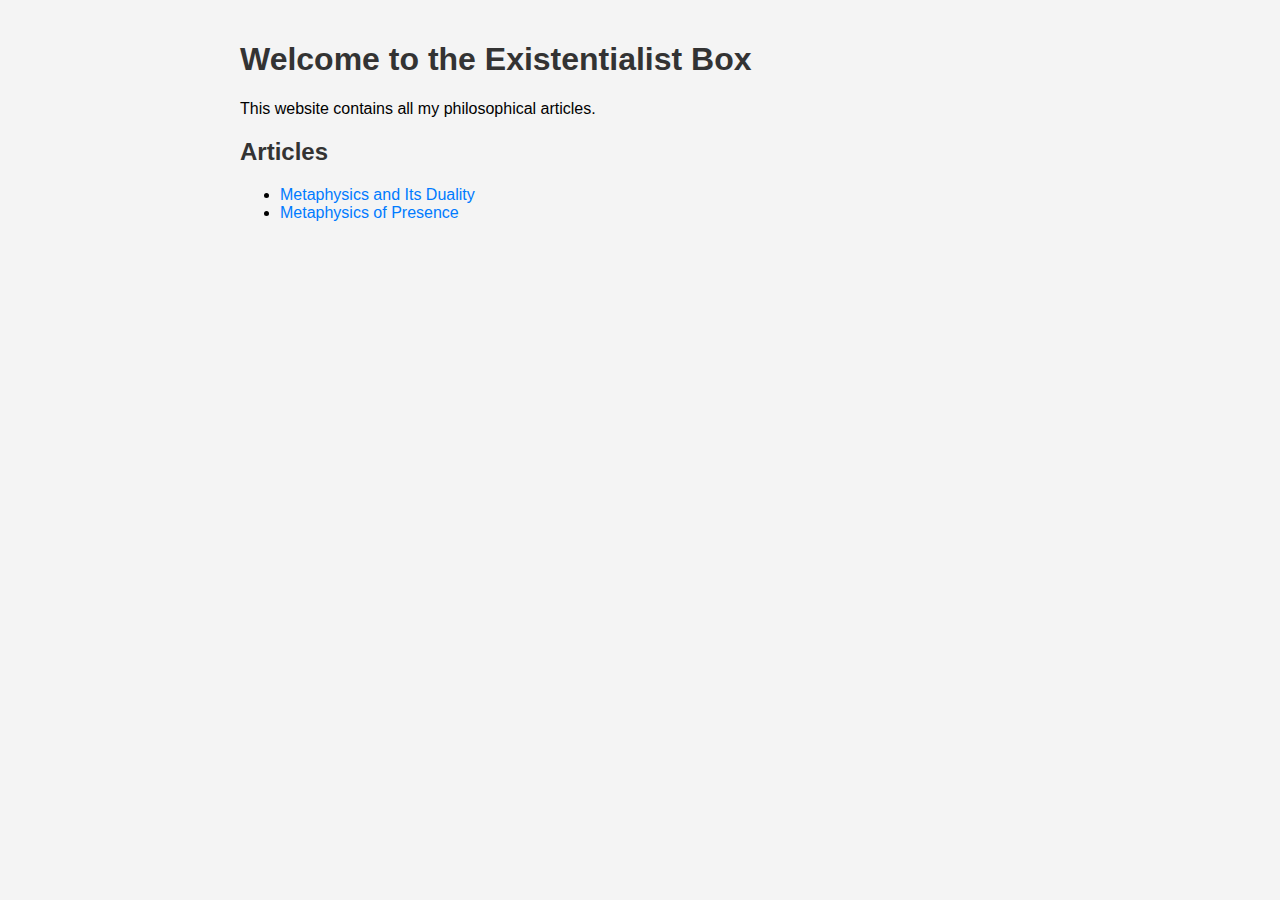
==== existentialist-box/index.html @ 86587e5d "Add files via upload" ====
<!DOCTYPE html>
<html lang="en">
<head>
    <meta charset="UTF-8">
    <meta name="viewport" content="width=device-width, initial-scale=1.0">
    <title>Existentialist Box</title>
    <link rel="stylesheet" href="style.css">
</head>
<body>
    <h1>Welcome to the Existentialist Box</h1>
    <p>This website contains all my philosophical articles.</p>

    <h2>Articles</h2>
    <ul>
        <li><a href="article1.html">Metaphysics and Its Duality</a></li>
        <li><a href="article2.html">Metaphysics of Presence</a></li>
    </ul>
</body>
</html>
---- existentialist-box/style.css ----
body {
    font-family: Arial, sans-serif;
    max-width: 800px;
    margin: auto;
    padding: 20px;
    background-color: #f4f4f4;
}
h1, h2 {
    color: #333;
}
a {
    color: #007bff;
    text-decoration: none;
}
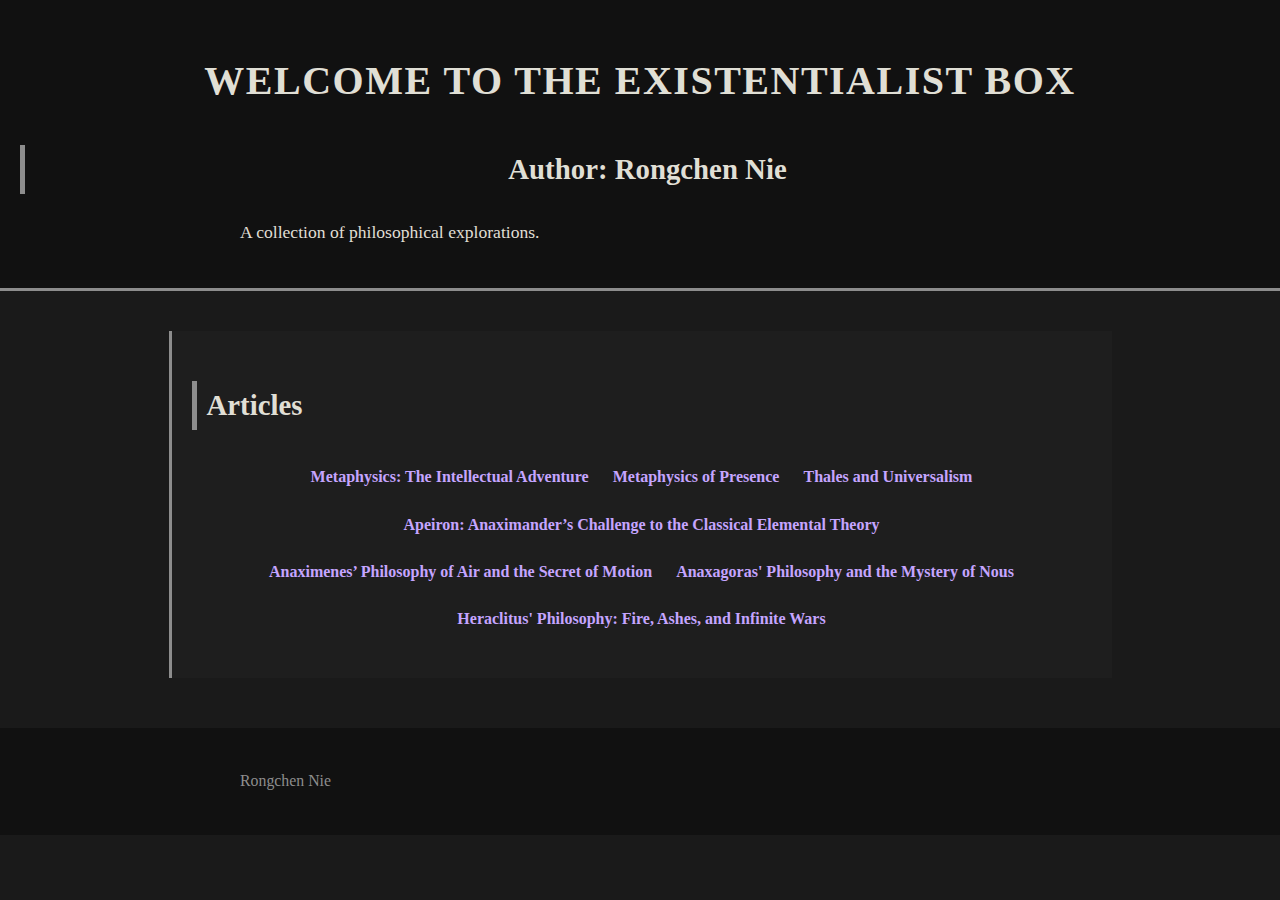
==== commit fa85a2df: "Add files via upload" ====
--- a/existentialist-box/index.html
+++ b/existentialist-box/index.html
@@ -7,13 +7,27 @@
     <link rel="stylesheet" href="style.css">
 </head>
 <body>
-    <h1>Welcome to the Existentialist Box</h1>
-    <p>This website contains all my philosophical articles.</p>
+    <header>
+        <h1>Welcome to the Existentialist Box</h1>
+        <h2>Author: Rongchen Nie</h2>
+        <p>A collection of philosophical explorations.</p>
+    </header>
 
-    <h2>Articles</h2>
-    <ul>
-        <li><a href="article1.html">Metaphysics and Its Duality</a></li>
-        <li><a href="article2.html">Metaphysics of Presence</a></li>
-    </ul>
+    <section>
+        <h2>Articles</h2>
+        <ul>
+            <li><a href="article1.html">Metaphysics: The Intellectual Adventure</a></li>
+            <li><a href="article2.html">Metaphysics of Presence</a></li>
+            <li><a href="Thales.html">Thales and Universalism</a></li>
+            <li><a href="Anaximander.html">Apeiron: Anaximander’s Challenge to the Classical Elemental Theory</a></li>
+            <li><a href="anaximenes.html">Anaximenes’ Philosophy of Air and the Secret of Motion</a></li>
+            <li><a href="Anaxagoras.html">Anaxagoras' Philosophy and the Mystery of Nous</a></li>
+            <li><a href="heraclitus.html">Heraclitus' Philosophy: Fire, Ashes, and Infinite Wars</a></li>
+        </ul>
+    </section>
+
+    <footer>
+        <p> Rongchen Nie
+    </footer>
 </body>
-</html>+</html>
--- a/existentialist-box/style.css
+++ b/existentialist-box/style.css
@@ -1,14 +1,96 @@
+/* Global Styling */
 body {
-    font-family: Arial, sans-serif;
+    background-color: #1a1a1a;
+    color: #e0dfd5; /* Slightly off-white for a warmer, old-paper feel */
+    font-family: 'Georgia', serif;
+    line-height: 1.7;
+    margin: 0;
+    padding: 0;
+}
+
+/* Header */
+header {
+    text-align: center;
+    padding: 20px;
+    background-color: #111;
+    border-bottom: 3px solid #8d8d8d;
+}
+
+h1 {
+    font-size: 2.5em;
+    text-transform: uppercase;
+    letter-spacing: 1.5px;
+}
+
+h2 {
+    font-size: 1.8em;
+    border-left: 5px solid #8d8d8d;
+    padding-left: 10px;
+    margin-top: 30px;
+}
+
+p {
+    font-size: 1.1em;
+    text-align: justify;
     max-width: 800px;
-    margin: auto;
+    margin: 20px auto;
+}
+
+/* Links */
+a {
+    color: #c5a5ff; /* Muted purple for academic/intellectual feel */
+    text-decoration: none;
+    font-weight: bold;
+    transition: color 0.3s ease-in-out;
+}
+
+a:hover {
+    color: #ffcc66; /* Golden hue on hover */
+    text-decoration: underline;
+}
+
+/* Navigation & Footer */
+ul {
+    list-style-type: none;
+    padding: 0;
+    text-align: center;
+}
+
+li {
+    display: inline-block;
+    margin: 10px;
+}
+
+footer {
+    text-align: center;
     padding: 20px;
-    background-color: #f4f4f4;
+    margin-top: 50px;
+    background-color: #111;
+    color: #8d8d8d;
+    font-size: 0.9em;
 }
-h1, h2 {
-    color: #333;
+
+/* Section Blocks */
+section {
+    background: rgba(50, 50, 50, 0.2);
+    padding: 20px;
+    border-left: 3px solid #8d8d8d;
+    margin: 40px auto;
+    max-width: 900px;
 }
-a {
-    color: #007bff;
-    text-decoration: none;
+
+/* Interactive Hover Effects */
+section:hover {
+    background: rgba(80, 80, 80, 0.3);
+    transition: background 0.5s ease-in-out;
 }
+
+/* Responsive Design */
+@media (max-width: 800px) {
+    body {
+        padding: 10px;
+    }
+    p, h2 {
+        text-align: left;
+    }
+}
